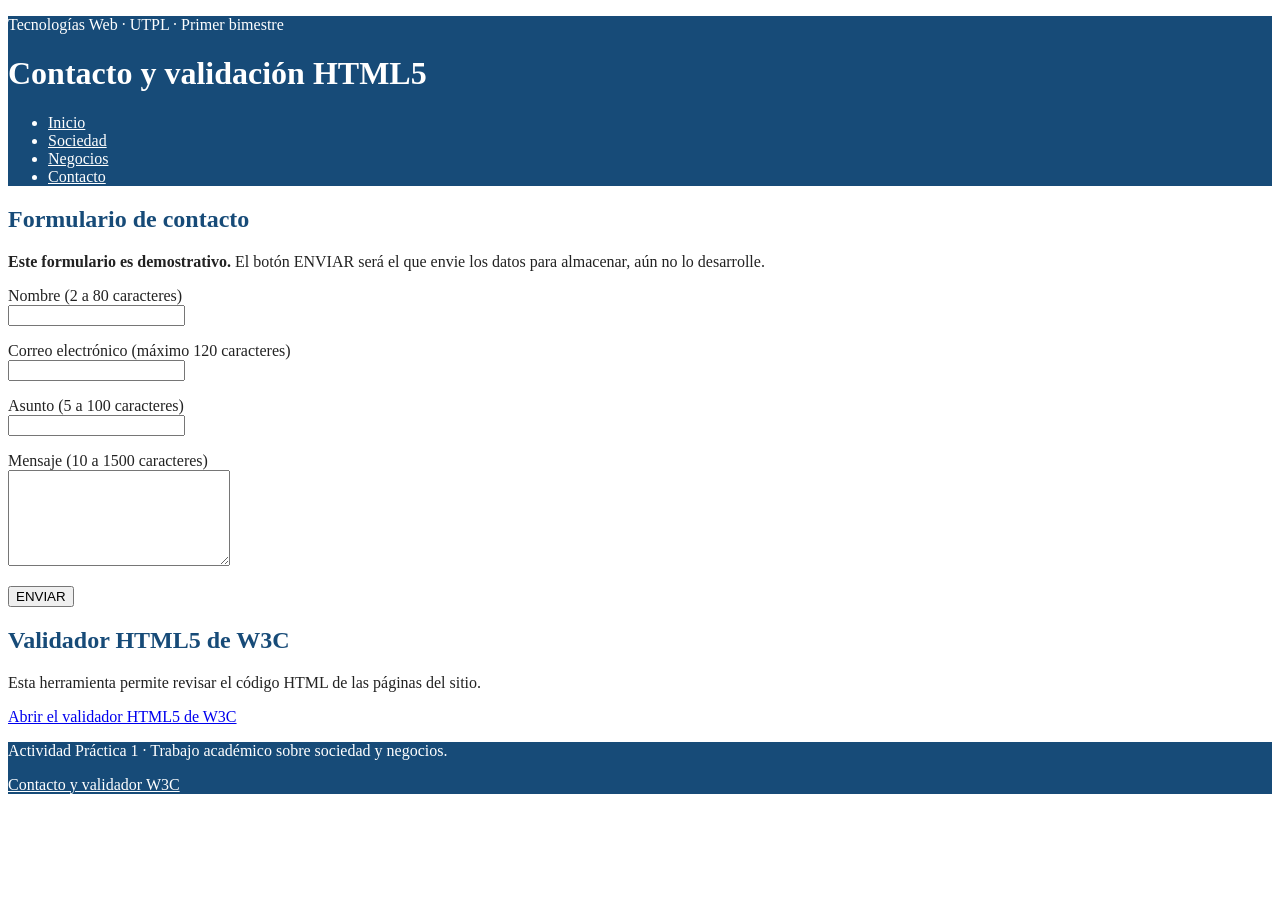
==== pages/contacto.html @ 5fd480e9 "Se agrega los recursos y las paginas para el sitio web" ====
<!DOCTYPE html>
<html lang="es">
    <head>
        <meta charset="UTF-8">
        <!-- Está etiqueta indica al navegador como mostrar la página en celulares y tablets. 
             width=device-width >> nos permite usar el ancho de la pantalla del dispositivo
             initial-scale = 1.0 >> nos ayuda a establecer el nivel de zoom inicial en su tamaño normal
        -->
        <meta name="viewport" content="width=device-width, initial-scale=1.0">
        <meta name="description" content="Sitio académico de Tecnologías Web: impacto social y empresarial, oportunidades y retos.">
        <title>Contacto y validación | Impacto de las Tecnologías Web</title>
        <link rel="stylesheet" href="../css/estilos.css">
    </head>
    <body>
        <header>
            <p>Tecnologías Web · UTPL · Primer bimestre</p>
            <h1>Contacto y validación HTML5</h1>
            <nav>
                <ul>
                    <!-- Uso ../ para salir de pages y volver a Inicio. -->
                    <li><a href="../index.html">Inicio</a></li>
                    <li><a href="sociedad.html">Sociedad</a></li>
                    <li><a href="negocios.html">Negocios</a></li>
                    <li><a href="contacto.html">Contacto</a></li>
                </ul>
            </nav>
        </header>
        <main>
            <section>
                <h2>Formulario de contacto</h2>
                <p><strong>Este formulario es demostrativo.</strong> El botón ENVIAR será el que envie los datos para almacenar, aún no lo desarrolle.</p>
                <form method="get" autocomplete="off">
                    <!-- Cada campo se lo puso dentro de su label para relacionarlo con su texto. -->
                    <p>
                        <label>
                            Nombre (2 a 80 caracteres)<br>
                            <input type="text" required minlength="2" maxlength="80">
                        </label>
                    </p>
                    <p>
                        <label>
                            Correo electrónico (máximo 120 caracteres)<br>
                            <input type="email" required maxlength="120">
                        </label>
                    </p>
                    <p>
                        <label>
                            Asunto (5 a 100 caracteres)<br>
                            <input type="text" required minlength="5" maxlength="100">
                        </label>
                    </p>
                    <p>
                        <label>
                            Mensaje (10 a 1500 caracteres)<br>
                            <textarea rows="6" cols="25" required minlength="10" maxlength="1500"></textarea>
                        </label>
                    </p>
                    <!-- Se contruyo el boton como referencia no hace ninguna acción. -->
                    <button type="button">ENVIAR</button>
                </form>
            </section>
            <section>
                <h2>Validador HTML5 de W3C</h2>
                <p>Esta herramienta permite revisar el código HTML de las páginas del sitio.</p>
                <p><a href="https://validator.w3.org/nu/">Abrir el validador HTML5 de W3C</a></p>
            </section>
        </main>
        <footer>
            <p>Actividad Práctica 1 · Trabajo académico sobre sociedad y negocios.</p>
            <a href="contacto.html">Contacto y validador W3C</a>
        </footer>
    </body>
</html>
---- css/estilos.css ----
/* Se agrega algunos colores para el diseño del sitio. */
body {
    color: #222222;
    background-color: #ffffff;
}

header, footer {
    color: #ffffff;
    background-color: #174b78;
}

header a, footer a {
    color: #ffffff;
}

h2, h3 {
    color: #174b78;
}

thead, tbody th {
    background-color: #eaf1f7;
}
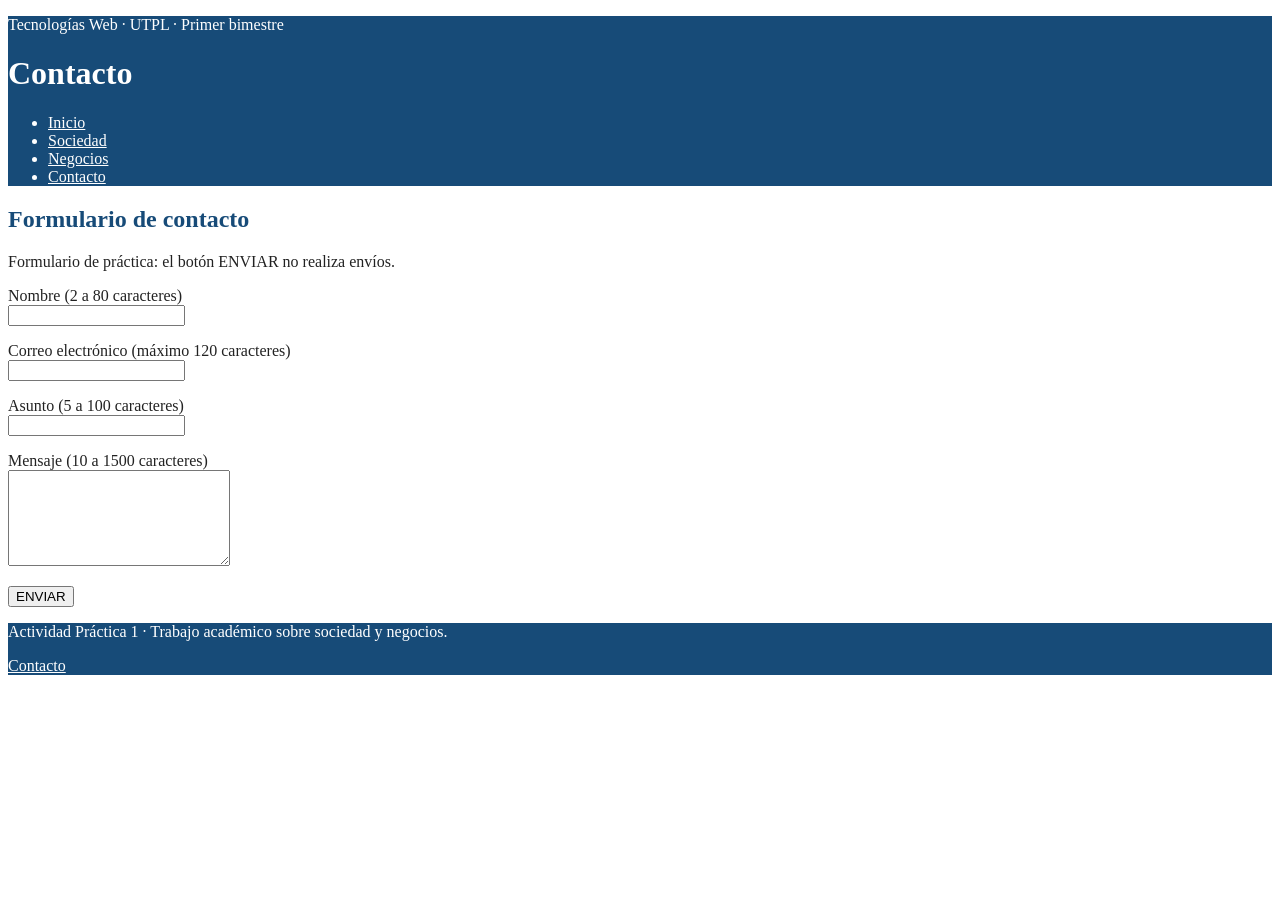
==== commit 48fa63a4: "Se modifica los parrafos ya que solo es informativo" ====
--- a/pages/contacto.html
+++ b/pages/contacto.html
@@ -1,73 +1,68 @@
-<!DOCTYPE html>
-<html lang="es">
-    <head>
-        <meta charset="UTF-8">
-        <!-- Está etiqueta indica al navegador como mostrar la página en celulares y tablets. 
-             width=device-width >> nos permite usar el ancho de la pantalla del dispositivo
-             initial-scale = 1.0 >> nos ayuda a establecer el nivel de zoom inicial en su tamaño normal
-        -->
-        <meta name="viewport" content="width=device-width, initial-scale=1.0">
-        <meta name="description" content="Sitio académico de Tecnologías Web: impacto social y empresarial, oportunidades y retos.">
-        <title>Contacto y validación | Impacto de las Tecnologías Web</title>
-        <link rel="stylesheet" href="../css/estilos.css">
-    </head>
-    <body>
-        <header>
-            <p>Tecnologías Web · UTPL · Primer bimestre</p>
-            <h1>Contacto y validación HTML5</h1>
-            <nav>
-                <ul>
-                    <!-- Uso ../ para salir de pages y volver a Inicio. -->
-                    <li><a href="../index.html">Inicio</a></li>
-                    <li><a href="sociedad.html">Sociedad</a></li>
-                    <li><a href="negocios.html">Negocios</a></li>
-                    <li><a href="contacto.html">Contacto</a></li>
-                </ul>
-            </nav>
-        </header>
-        <main>
-            <section>
-                <h2>Formulario de contacto</h2>
-                <p><strong>Este formulario es demostrativo.</strong> El botón ENVIAR será el que envie los datos para almacenar, aún no lo desarrolle.</p>
-                <form method="get" autocomplete="off">
-                    <!-- Cada campo se lo puso dentro de su label para relacionarlo con su texto. -->
-                    <p>
-                        <label>
-                            Nombre (2 a 80 caracteres)<br>
-                            <input type="text" required minlength="2" maxlength="80">
-                        </label>
-                    </p>
-                    <p>
-                        <label>
-                            Correo electrónico (máximo 120 caracteres)<br>
-                            <input type="email" required maxlength="120">
-                        </label>
-                    </p>
-                    <p>
-                        <label>
-                            Asunto (5 a 100 caracteres)<br>
-                            <input type="text" required minlength="5" maxlength="100">
-                        </label>
-                    </p>
-                    <p>
-                        <label>
-                            Mensaje (10 a 1500 caracteres)<br>
-                            <textarea rows="6" cols="25" required minlength="10" maxlength="1500"></textarea>
-                        </label>
-                    </p>
-                    <!-- Se contruyo el boton como referencia no hace ninguna acción. -->
-                    <button type="button">ENVIAR</button>
-                </form>
-            </section>
-            <section>
-                <h2>Validador HTML5 de W3C</h2>
-                <p>Esta herramienta permite revisar el código HTML de las páginas del sitio.</p>
-                <p><a href="https://validator.w3.org/nu/">Abrir el validador HTML5 de W3C</a></p>
-            </section>
-        </main>
-        <footer>
-            <p>Actividad Práctica 1 · Trabajo académico sobre sociedad y negocios.</p>
-            <a href="contacto.html">Contacto y validador W3C</a>
-        </footer>
-    </body>
-</html>
+<!DOCTYPE html>
+<html lang="es">
+    <head>
+        <meta charset="UTF-8">
+        <!-- Está etiqueta indica al navegador como mostrar la página en celulares y tablets.
+             width=device-width >> nos permite usar el ancho de la pantalla del dispositivo
+             initial-scale = 1.0 >> nos ayuda a establecer el nivel de zoom inicial en su tamaño normal
+        -->
+        <meta name="viewport" content="width=device-width, initial-scale=1.0">
+        <meta name="description" content="Sitio académico de Tecnologías Web: impacto social y empresarial, oportunidades y retos.">
+        <title>Contacto | Impacto de las Tecnologías Web</title>
+        <link rel="stylesheet" href="../css/estilos.css">
+    </head>
+    <body>
+        <header>
+            <p>Tecnologías Web · UTPL · Primer bimestre</p>
+            <h1>Contacto</h1>
+            <nav>
+                <ul>
+                    <!-- Uso ../ para salir de pages y volver a Inicio. -->
+                    <li><a href="../index.html">Inicio</a></li>
+                    <li><a href="sociedad.html">Sociedad</a></li>
+                    <li><a href="negocios.html">Negocios</a></li>
+                    <li><a href="contacto.html">Contacto</a></li>
+                </ul>
+            </nav>
+        </header>
+        <main>
+            <section>
+                <h2>Formulario de contacto</h2>
+                <p>Formulario de práctica: el botón ENVIAR no realiza envíos.</p>
+                <form method="get" autocomplete="off">
+                    <!-- Cada campo se lo puso dentro de su label para relacionarlo con su texto. -->
+                    <p>
+                        <label>
+                            Nombre (2 a 80 caracteres)<br>
+                            <input type="text" required minlength="2" maxlength="80">
+                        </label>
+                    </p>
+                    <p>
+                        <label>
+                            Correo electrónico (máximo 120 caracteres)<br>
+                            <input type="email" required maxlength="120">
+                        </label>
+                    </p>
+                    <p>
+                        <label>
+                            Asunto (5 a 100 caracteres)<br>
+                            <input type="text" required minlength="5" maxlength="100">
+                        </label>
+                    </p>
+                    <p>
+                        <label>
+                            Mensaje (10 a 1500 caracteres)<br>
+                            <textarea rows="6" cols="25" required minlength="10" maxlength="1500"></textarea>
+                        </label>
+                    </p>
+                    <!-- Se contruyo el boton como referencia no hace ninguna acción. -->
+                    <button type="button">ENVIAR</button>
+                </form>
+            </section>
+        </main>
+        <footer>
+            <p>Actividad Práctica 1 · Trabajo académico sobre sociedad y negocios.</p>
+            <a href="contacto.html">Contacto</a>
+        </footer>
+    </body>
+</html>
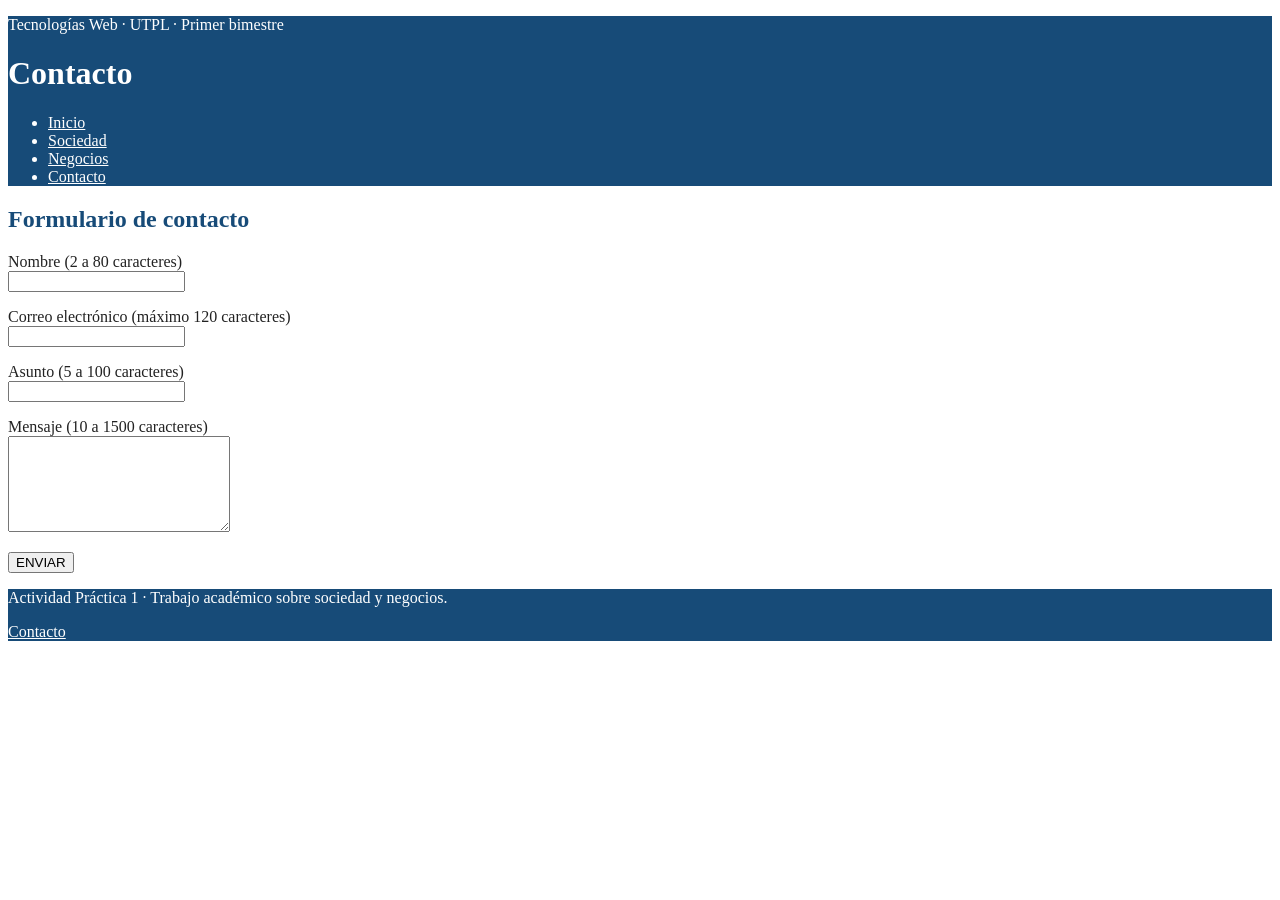
==== commit cad35cc3: "Se agrega comentarios y se deja la carpeta docs para subir el reporte" ====
--- a/pages/contacto.html
+++ b/pages/contacto.html
@@ -28,9 +28,8 @@
         <main>
             <section>
                 <h2>Formulario de contacto</h2>
-                <p>Formulario de práctica: el botón ENVIAR no realiza envíos.</p>
                 <form method="get" autocomplete="off">
-                    <!-- Cada campo se lo puso dentro de su label para relacionarlo con su texto. -->
+                    <!-- Sea grega cada campo dentro de su label para relacionarlo con su texto. -->
                     <p>
                         <label>
                             Nombre (2 a 80 caracteres)<br>
@@ -55,7 +54,7 @@
                             <textarea rows="6" cols="25" required minlength="10" maxlength="1500"></textarea>
                         </label>
                     </p>
-                    <!-- Se contruyo el boton como referencia no hace ninguna acción. -->
+                    <!-- Se agrega boton como referencia no hace ninguna acción. -->
                     <button type="button">ENVIAR</button>
                 </form>
             </section>
